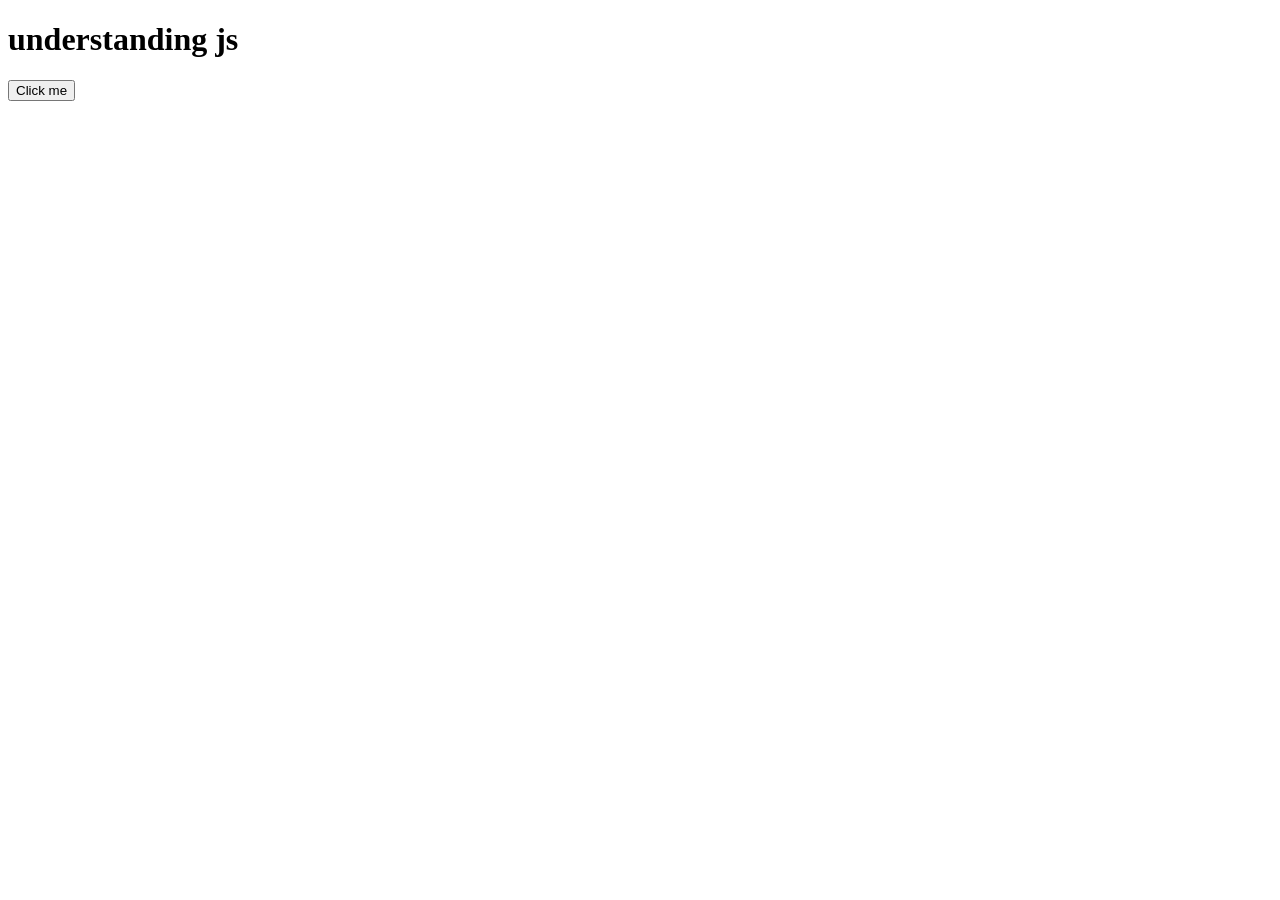
==== index.html @ a450be98 "Create index.html" ====
<!DOCTYPE html>
<html lang="en">
<head>
    <meta charset="UTF-8">
    <meta name="viewport" content="width=device-width, initial-scale=1.0">
    <title>learn js</title>
</head>
<body>
    <h1>understanding js</h1>
    <button id="click-me" onclick="alert('i m clicked')">
        Click me</button>

<script>
let product={
    name: 'Jeans',
    size: 'S',
    fit: 'Slim fit'
};
let copyproduct= product;
console.log(product);
copyproduct.fit= 'Regular fit';
console.log(product);
copyproduct.size ='L';
console.log(product);

let obj={
    message: 'Good job',
    status: 'Complete',
};
console.log(obj);
let{message,status}= obj;
console.log(message);
console.log(status);

</script>
</body>
</html>
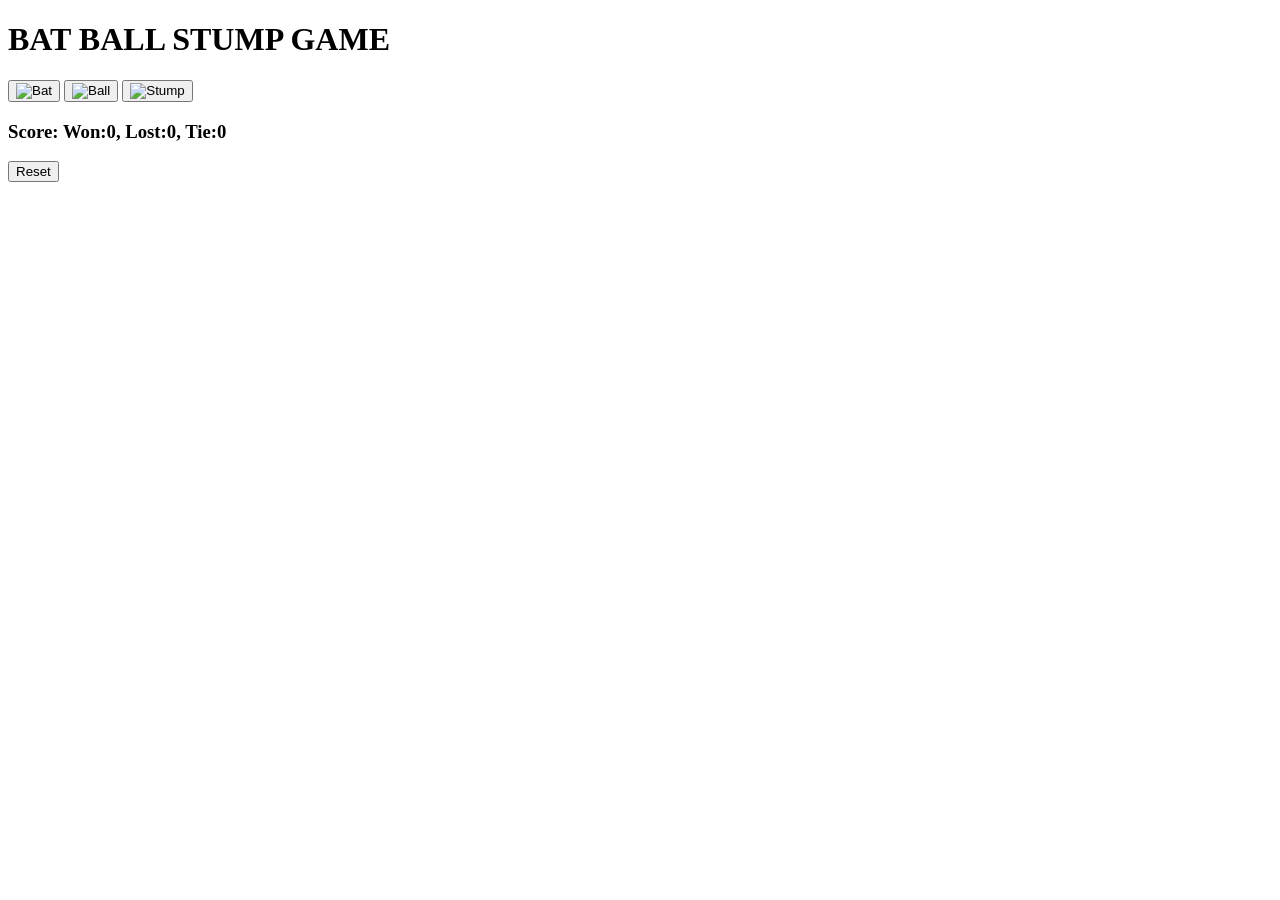
==== commit 92b10b18: "Update index.html for Cricket Game implementation" ====
--- a/index.html
+++ b/index.html
@@ -3,35 +3,121 @@
 <head>
     <meta charset="UTF-8">
     <meta name="viewport" content="width=device-width, initial-scale=1.0">
-    <title>learn js</title>
+    <title>Cricket Game</title>
+    <link rel="stylesheet" href="cricket.css">
+    <style>
+       
+
+    </style>
 </head>
 <body>
-    <h1>understanding js</h1>
-    <button id="click-me" onclick="alert('i m clicked')">
-        Click me</button>
+    <h1>BAT BALL STUMP GAME</h1>
 
-<script>
-let product={
-    name: 'Jeans',
-    size: 'S',
-    fit: 'Slim fit'
-};
-let copyproduct= product;
-console.log(product);
-copyproduct.fit= 'Regular fit';
-console.log(product);
-copyproduct.size ='L';
-console.log(product);
+    
+    <button class="choice-button" onclick="
+    let compChoice= generateCompChoice();
+    let resultmsg= getResult ('Bat', compChoice)
+    showResult ('Bat', compChoice, resultmsg);
+    "><img src="images/bat.jpg" alt="Bat" class="choice-image">
+</button>
 
-let obj={
-    message: 'Good job',
-    status: 'Complete',
-};
-console.log(obj);
-let{message,status}= obj;
-console.log(message);
-console.log(status);
+    <button class="choice-button" onclick="
+    compChoice=generateCompChoice();
+    resultmsg= getResult('Ball', compChoice)
+    showResult ('Ball', compChoice, resultmsg);
+    "><img src="images/ball.webp" alt="Ball" class="choice-image">
+</button>
 
-</script>
+    <button class="choice-button" onclick="
+    compChoice=generateCompChoice();
+    resultmsg= getResult('Stump', compChoice)
+    showResult ('Stump', compChoice, resultmsg);
+    "><img src="images/stmp.jpg" alt="Stump" class="choice-image">
+</button>
+
+    <h3 id="user-move"></h3>
+    <h3 id="computer-move"></h3>
+    <h3 id="result"></h3>
+    <h3 id="score"></h3>
+    <button onclick="localStorage.clear()
+    resetScore();
+    ">Reset</button>
+
+    <script>
+        let scoreStr= localStorage.getItem('Score');
+        let score;
+        resetScore(scoreStr);
+        function resetScore(scoreStr){
+             score= scoreStr? JSON.parse(scoreStr): {
+                win: 0,
+                lost: 0,
+                tie: 0,
+        };
+            score.displayScore= function(){
+                return `Score: Won:${score.win}, Lost:${score.lost}, Tie:${score.tie}`;
+            };
+            showResult();
+        }
+
+        function generateCompChoice(){
+            let compChoice;
+            let randomNum= Math.random()*3;
+            if(randomNum>0 && randomNum<=1) return 'Bat';
+            else if(randomNum>1 && randomNum <=2) return 'Ball';
+            else return 'Stump';
+        }
+
+        function getResult(userMove, compMove){
+            if(userMove === 'Bat'){
+                if(compMove==='Ball'){
+                    score.win++;
+                    return 'user won.';
+                }else if( compMove==='Bat'){
+                    score.tie++;
+                    return 'its a tie.'
+                }else {
+                    score.lost++;
+                    return 'computer won';
+                }
+            }else if(userMove==='Ball'){
+                if (compMove=== 'Ball'){
+                    score.tie++;
+                    return 'Its a tie';
+                }else if(compMove==='Bat'){
+                    score.lost++;
+                    return `computer won.`;
+                }else {
+                    score.win++;
+                     return `user won`;
+                }
+            }else{
+                if (compMove=== 'Ball'){
+                    score.lost++;
+                    return 'computer won.';
+                }else if(compMove==='Bat'){
+                    score.win++;
+                    return `user won.`;
+                }else {
+                    score.tie++;
+                    return `Its a tie`;
+                }
+            }
+        }
+
+        function showResult(userMove, compMove, result ){
+
+            localStorage.setItem('Score', JSON.stringify(score));
+            document.querySelector('#user-move').innerText= 
+                userMove?`You have chosen ${userMove}`: '';
+            document.querySelector('#computer-move').innerText= 
+                compMove?`computer have chosen ${compMove}`: '';
+            document.querySelector('#result').innerText= 
+                result?? '';
+            document.querySelector('#score').innerText= score.displayScore();
+
+        }
+    </script>
+
+    
 </body>
 </html>
